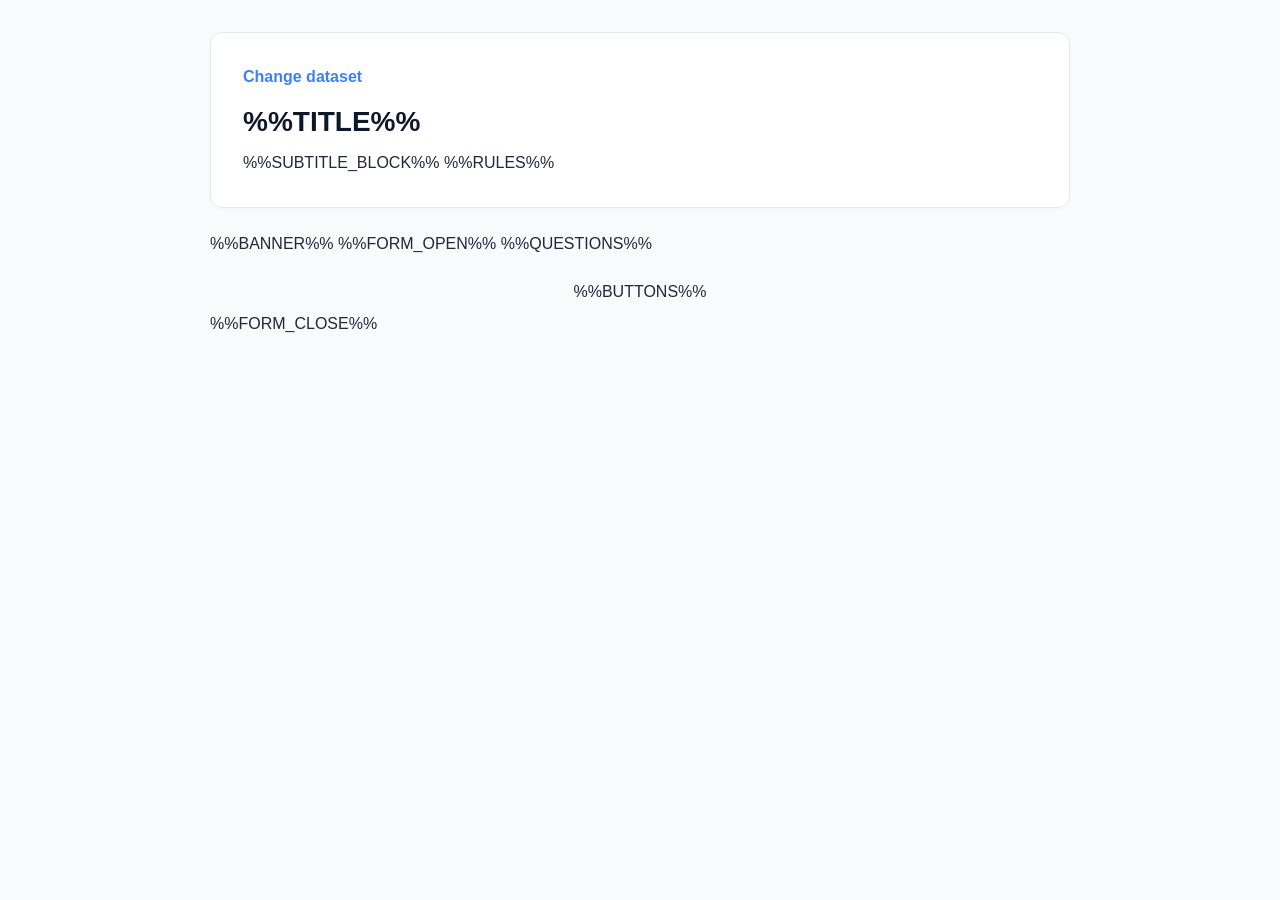
==== templates/quiz.html @ e838cfb1 "feature: init commit for python approach" ====
<!DOCTYPE html>
<html lang="en">
<head>
  <meta charset="UTF-8">
  <meta name="viewport" content="width=device-width, initial-scale=1.0">
  <title>%%TITLE%%</title>
  <link rel="stylesheet" href="/static/style.css">
</head>
<body>
<div class="container">
  <header>
    <p class="back-link"><a href="/">Change dataset</a></p>
    <h1>%%TITLE%%</h1>
    %%SUBTITLE_BLOCK%%
    %%RULES%%
  </header>

  %%BANNER%%

  %%FORM_OPEN%%
    %%QUESTIONS%%
    <div class="btn-container">
      %%BUTTONS%%
    </div>
  %%FORM_CLOSE%%
</div>
</body>
</html>
---- static/style.css ----
:root {
  --bg: #f8fafc;
  --card-bg: #ffffff;
  --text: #1e293b;
  --text-muted: #64748b;
  --primary: #3b82f6;
  --primary-hover: #2563eb;
  --border: #e2e8f0;
  --success-bg: #ecfdf5;
  --success-border: #10b981;
  --warning-bg: #fffbeb;
  --warning-border: #f59e0b;
  --danger-bg: #fef2f2;
  --danger-border: #ef4444;
}

* { box-sizing: border-box; margin: 0; padding: 0; }
body {
  background-color: var(--bg);
  color: var(--text);
  padding: 2rem 1rem;
  line-height: 1.5;
  font-family: -apple-system, BlinkMacSystemFont, "Segoe UI", Roboto, sans-serif;
}
.container { max-width: 860px; margin: 0 auto; }

header {
  background: var(--card-bg);
  padding: 2rem;
  border-radius: 12px;
  border: 1px solid var(--border);
  margin-bottom: 1.5rem;
  box-shadow: 0 2px 4px rgba(0, 0, 0, 0.02);
}
h1 { font-size: 1.75rem; margin-bottom: 0.5rem; color: #0f172a; }
.subtitle { color: var(--text-muted); }
.meta { color: var(--text-muted); font-size: 0.9rem; margin-top: 0.35rem; }
.section-title { font-size: 1.25rem; margin: 0.5rem 0 0.35rem; color: #0f172a; }
.section-intro { margin-bottom: 1rem; }

.rules {
  background: #eff6ff;
  border-left: 4px solid var(--primary);
  padding: 1rem;
  margin-top: 1rem;
  border-radius: 0 6px 6px 0;
  font-size: 0.9rem;
}
.rules ul { margin-left: 1.25rem; margin-top: 0.25rem; }

.back-link { margin-bottom: 0.75rem; }
.back-link a { color: var(--primary); font-weight: 600; text-decoration: none; }
.back-link a:hover { text-decoration: underline; }

.flash { border-radius: 8px; padding: 0.9rem 1rem; margin-bottom: 1rem; }
.flash-ok { background: var(--success-bg); border: 1px solid var(--success-border); }
.flash-err { background: var(--danger-bg); border: 1px solid var(--danger-border); }
.flash a { color: var(--primary-hover); font-weight: 700; }
.flash ul { margin: 0.4rem 0 0 1.25rem; }

.question-card {
  background: var(--card-bg);
  border: 1px solid var(--border);
  border-radius: 12px;
  padding: 1.5rem;
  margin-bottom: 1.5rem;
}
.question-card h2 { font-size: 1.15rem; margin-bottom: 0.35rem; color: #0f172a; }
.question-title {
  font-size: 1.1rem;
  font-weight: 600;
  margin-bottom: 1rem;
  display: flex;
  justify-content: space-between;
  align-items: flex-start;
  gap: 1rem;
}
.question-text { margin-bottom: 1rem; color: #334155; }
.question-score {
  font-size: 0.85rem;
  padding: 0.2rem 0.6rem;
  border-radius: 9999px;
  font-weight: 600;
  white-space: nowrap;
}
.score-good { background: var(--success-bg); color: #065f46; border: 1px solid var(--success-border); }
.score-mid { background: var(--warning-bg); color: #92400e; border: 1px solid var(--warning-border); }
.score-bad { background: var(--danger-bg); color: #991b1b; border: 1px solid var(--danger-border); }

.dataset-list { display: flex; flex-direction: column; gap: 0.75rem; }
.dataset-card {
  display: flex;
  align-items: flex-start;
  gap: 0.9rem;
  cursor: pointer;
  margin-bottom: 0;
}
.dataset-card input[type="radio"] {
  width: 1.15rem;
  height: 1.15rem;
  margin-top: 0.25rem;
  flex: 0 0 auto;
  accent-color: var(--primary);
}
.dataset-card:hover { border-color: #93c5fd; }
.dataset-card:has(input:checked) {
  border-color: var(--primary);
  box-shadow: 0 0 0 3px rgba(59, 130, 246, 0.15);
}
.empty {
  background: var(--card-bg);
  border: 1px dashed var(--border);
  border-radius: 12px;
  padding: 1rem 1.25rem;
  color: var(--text-muted);
}

.options-list { display: flex; flex-direction: column; gap: 0.6rem; }
.option-label {
  display: flex;
  align-items: flex-start;
  gap: 0.75rem;
  padding: 0.75rem 1rem;
  border: 1px solid var(--border);
  border-radius: 8px;
  cursor: pointer;
  transition: background-color 0.15s, border-color 0.15s;
}
.option-label:hover { background-color: #f1f5f9; }
.option-label input[type="checkbox"] {
  margin-top: 0.25rem;
  width: 1.1rem;
  height: 1.1rem;
  cursor: pointer;
  flex: 0 0 auto;
}
.option-label span { flex: 1; }
.correct-opt { background: #dcfce7 !important; border-color: #86efac !important; font-weight: 500; }
.wrong-opt { background: #fee2e2 !important; border-color: #fca5a5 !important; }
.option-label:has(input:disabled) { cursor: default; }
.option-label input:disabled { cursor: default; }

.explanation { margin-top: 1rem; padding: 1rem; border-radius: 8px; font-size: 0.9rem; }
.explanation.good { background: var(--success-bg); border: 1px solid var(--success-border); }
.explanation.neutral { background: #f8fafc; border: 1px solid var(--border); }

.btn-container { display: flex; gap: 1rem; justify-content: center; flex-wrap: wrap; margin: 1.5rem 0 0.5rem; }
.btn {
  display: inline-block;
  padding: 0.85rem 2rem;
  border: none;
  border-radius: 8px;
  font-size: 1.05rem;
  font-weight: 600;
  font-family: inherit;
  cursor: pointer;
  text-decoration: none;
  text-align: center;
  transition: background-color 0.2s;
}
.btn-submit { background: var(--primary); color: white; }
.btn-submit:hover { background: var(--primary-hover); }
.btn-reset { background: #64748b; color: white; }
.btn-reset:hover { background: #475569; }
.btn-secondary { background: white; color: var(--text); border: 1px solid var(--border); }
.btn-secondary:hover { background: #f1f5f9; }

.score-banner {
  background: var(--card-bg);
  border: 2px solid var(--primary);
  border-radius: 12px;
  padding: 1.5rem;
  margin-bottom: 1.5rem;
  text-align: center;
}
.score-banner h2 { font-size: 2rem; color: var(--primary); margin-bottom: 0.5rem; }
.score-percent { font-weight: 600; }

.file-row { display: flex; gap: 0.75rem; flex-wrap: wrap; align-items: center; margin-top: 1rem; }
input[type="file"] { font: inherit; max-width: 100%; }
.upload-help { color: var(--text-muted); margin-top: 0.75rem; }
details { margin-top: 1rem; }
summary { cursor: pointer; font-weight: 600; }
pre.sample {
  background: #0f172a;
  color: #e2e8f0;
  padding: 1rem;
  border-radius: 8px;
  overflow: auto;
  font-size: 0.85rem;
  margin-top: 0.75rem;
  line-height: 1.45;
}

.btn:focus-visible, a:focus-visible, input:focus-visible, summary:focus-visible {
  outline: 3px solid #93c5fd;
  outline-offset: 2px;
}

@media (max-width: 640px) {
  body { padding: 1rem 0.75rem; }
  header, .question-card { padding: 1.1rem; }
  .question-title { flex-direction: column; }
  .question-score { white-space: normal; }
}
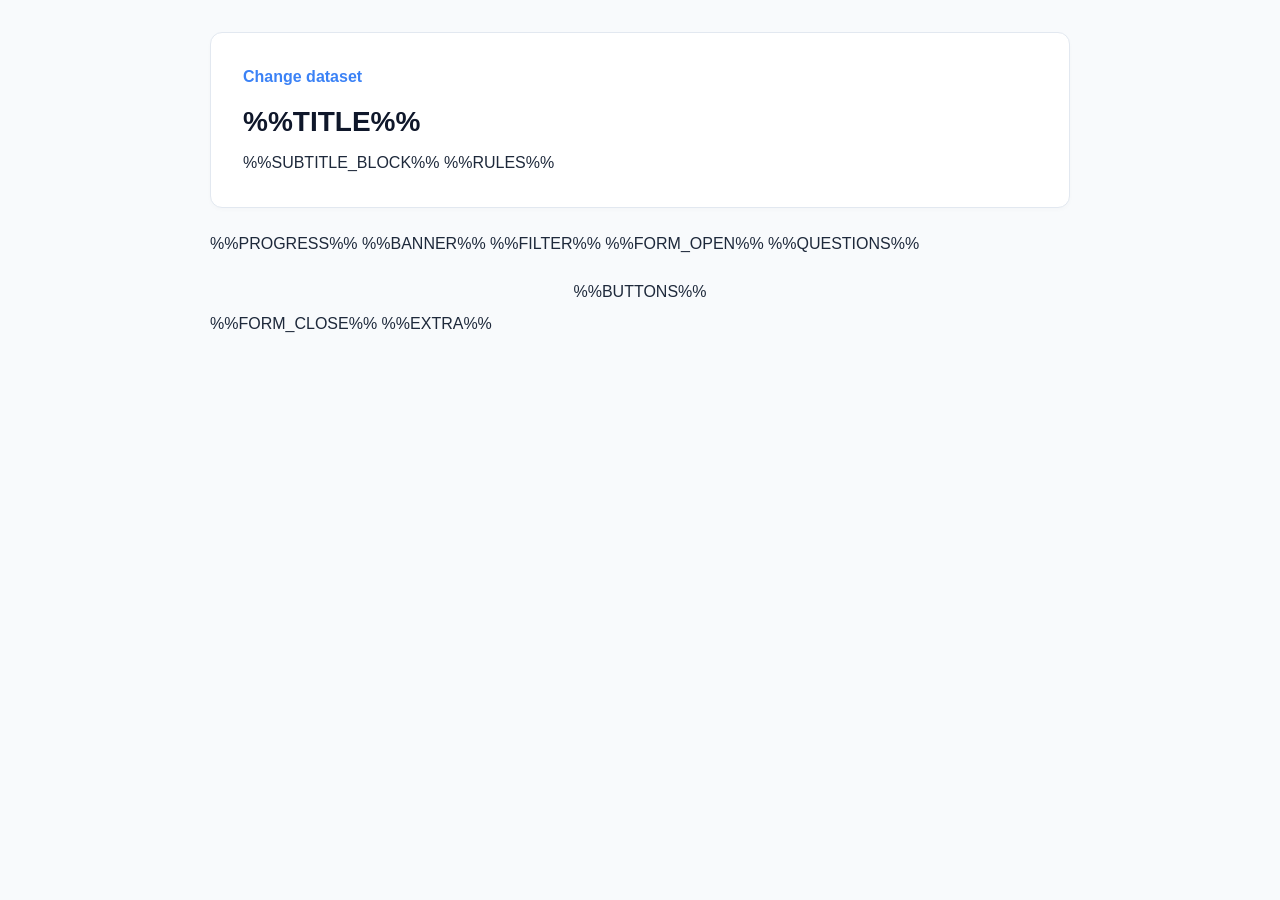
==== commit ea0f2ec6: "feature: one-by-one question logic" ====
--- a/templates/quiz.html
+++ b/templates/quiz.html
@@ -15,7 +15,9 @@
     %%RULES%%
   </header>
 
+  %%PROGRESS%%
   %%BANNER%%
+  %%FILTER%%
 
   %%FORM_OPEN%%
     %%QUESTIONS%%
@@ -23,6 +25,7 @@
       %%BUTTONS%%
     </div>
   %%FORM_CLOSE%%
+  %%EXTRA%%
 </div>
 </body>
 </html>
--- a/static/style.css
+++ b/static/style.css
@@ -175,6 +175,46 @@
 }
 .score-banner h2 { font-size: 2rem; color: var(--primary); margin-bottom: 0.5rem; }
 .score-percent { font-weight: 600; }
+.stat-row {
+  display: grid;
+  grid-template-columns: repeat(3, 1fr);
+  gap: 0.75rem;
+  margin-top: 1rem;
+}
+.stat {
+  background: var(--bg);
+  border-radius: 8px;
+  padding: 0.75rem 0.5rem;
+}
+.stat strong { display: block; font-size: 1.35rem; color: #0f172a; }
+.stat span { color: var(--text-muted); font-size: 0.85rem; }
+.progress { margin-bottom: 1rem; }
+.progress-label {
+  display: flex;
+  justify-content: space-between;
+  gap: 1rem;
+  color: var(--text-muted);
+  font-size: 0.9rem;
+  font-weight: 600;
+  margin-bottom: 0.4rem;
+}
+.progress-track {
+  height: 8px;
+  background: #e2e8f0;
+  border-radius: 999px;
+  overflow: hidden;
+}
+.progress-fill { height: 100%; background: var(--primary); }
+.wrong-filter {
+  display: flex;
+  align-items: center;
+  gap: 0.6rem;
+  margin: 0 0 1rem;
+  font-weight: 600;
+  cursor: pointer;
+}
+.wrong-filter input { width: 1.1rem; height: 1.1rem; accent-color: var(--primary); }
+.question-card[hidden] { display: none !important; }
 
 .file-row { display: flex; gap: 0.75rem; flex-wrap: wrap; align-items: center; margin-top: 1rem; }
 input[type="file"] { font: inherit; max-width: 100%; }
@@ -202,4 +242,5 @@
   header, .question-card { padding: 1.1rem; }
   .question-title { flex-direction: column; }
   .question-score { white-space: normal; }
-}
+  .stat-row { grid-template-columns: 1fr; }
+}
